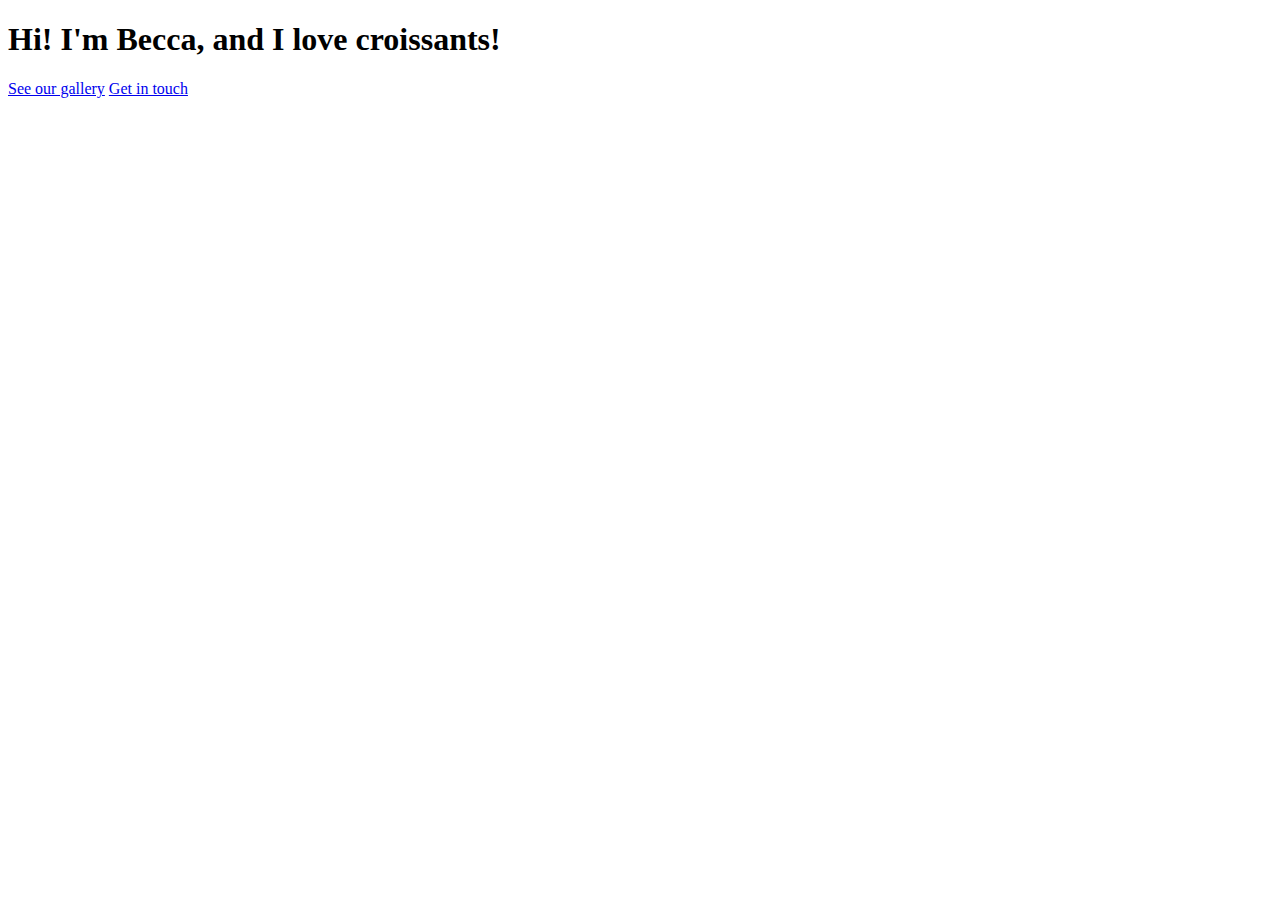
==== index.html @ 41347548 "Project created" ====
<!DOCTYPE html>
<html lang="en">
<head>
    <meta charset="UTF-8">
    <meta name="viewport" content="width=device-width, initial-scale=1.0">
    <title>Document</title>
</head>
<body>
    <h1>Hi! I'm Becca, and I love croissants!</h1>
    <a href="/photo.html">See our gallery</a>
    <a href="/contact.html">Get in touch</a>
</body>
</html>
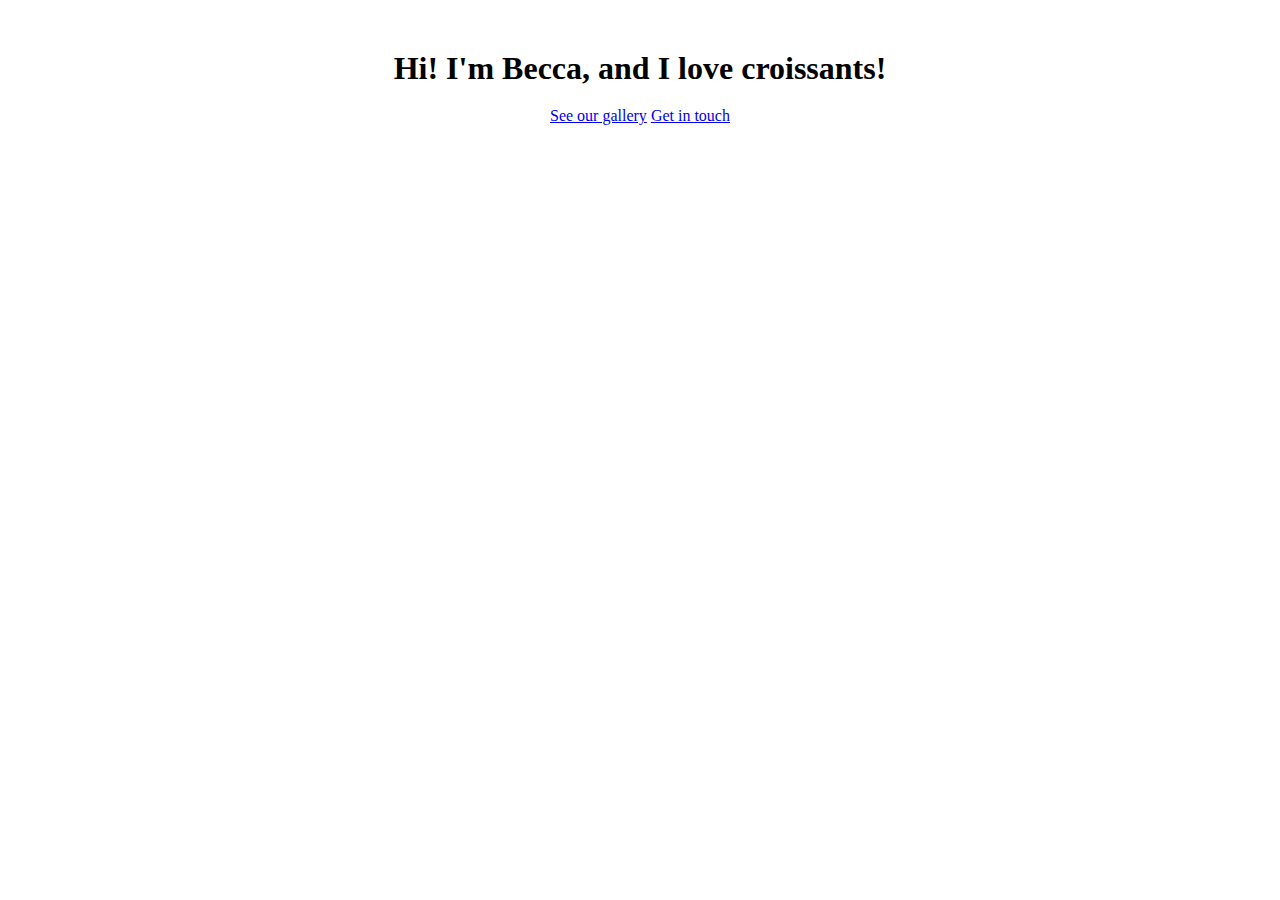
==== commit 9d2df22f: "Photo page css updated" ====
--- a/index.html
+++ b/index.html
@@ -3,11 +3,14 @@
 <head>
     <meta charset="UTF-8">
     <meta name="viewport" content="width=device-width, initial-scale=1.0">
-    <title>Document</title>
+    <title>Croissant</title>
+    <link href="https://cdn.jsdelivr.net/npm/bootstrap@5.0.0-beta2/dist/css/bootstrap.min.css" rel="stylesheet"
+        integrity="sha384-BmbxuPwQa2lc/FVzBcNJ7UAyJxM6wuqIj61tLrc4wSX0szH/Ev+nYRRuWlolflfl" crossorigin="anonymous">
+    <link rel="stylesheet" href="/src/styles.css">
 </head>
 <body>
     <h1>Hi! I'm Becca, and I love croissants!</h1>
-    <a href="/photo.html">See our gallery</a>
-    <a href="/contact.html">Get in touch</a>
+    <a class="btn btn-secondary" href="/photo.html">See our gallery</a>
+    <a class="btn btn-secondary" href="/contact.html">Get in touch</a>
 </body>
 </html>--- a/src/styles.css
+++ b/src/styles.css
@@ -0,0 +1,14 @@
+body {
+  text-align: center;
+  margin: 50px auto;
+}
+
+h1 {
+  margin-bottom: 20px;
+}
+
+img {
+  max-width: 300px;
+  display: block;
+  margin: auto;
+}
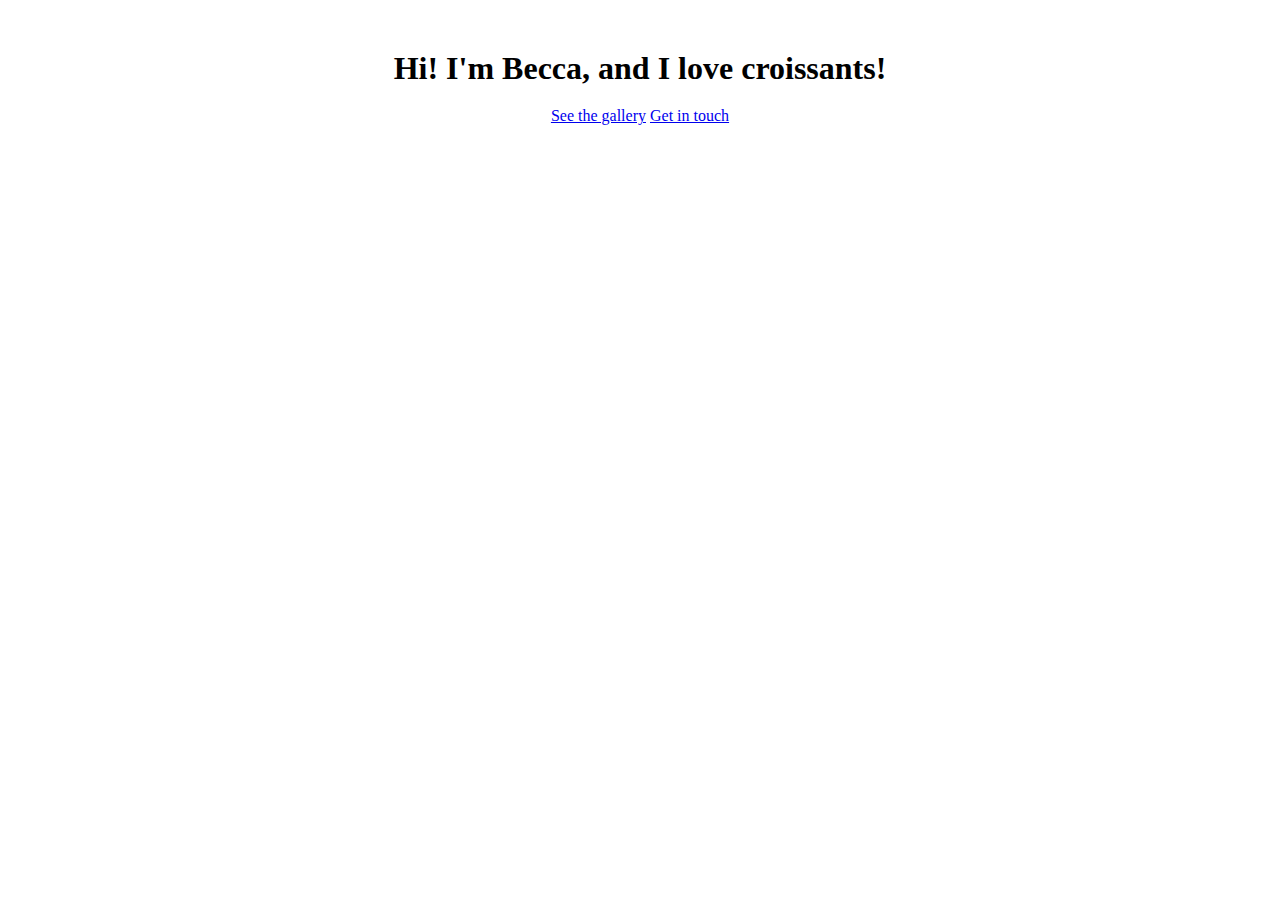
==== commit 3fd0299f: "Homepage spacing edited" ====
--- a/index.html
+++ b/index.html
@@ -10,7 +10,7 @@
 </head>
 <body>
     <h1>Hi! I'm Becca, and I love croissants!</h1>
-    <a class="btn btn-secondary" href="/photo.html">See our gallery</a>
-    <a class="btn btn-secondary" href="/contact.html">Get in touch</a>
+    <a class="btn btn-secondary mt-4" href="/photo.html">See the gallery</a>
+    <a class="btn btn-secondary mt-4" href="/contact.html">Get in touch</a>
 </body>
 </html>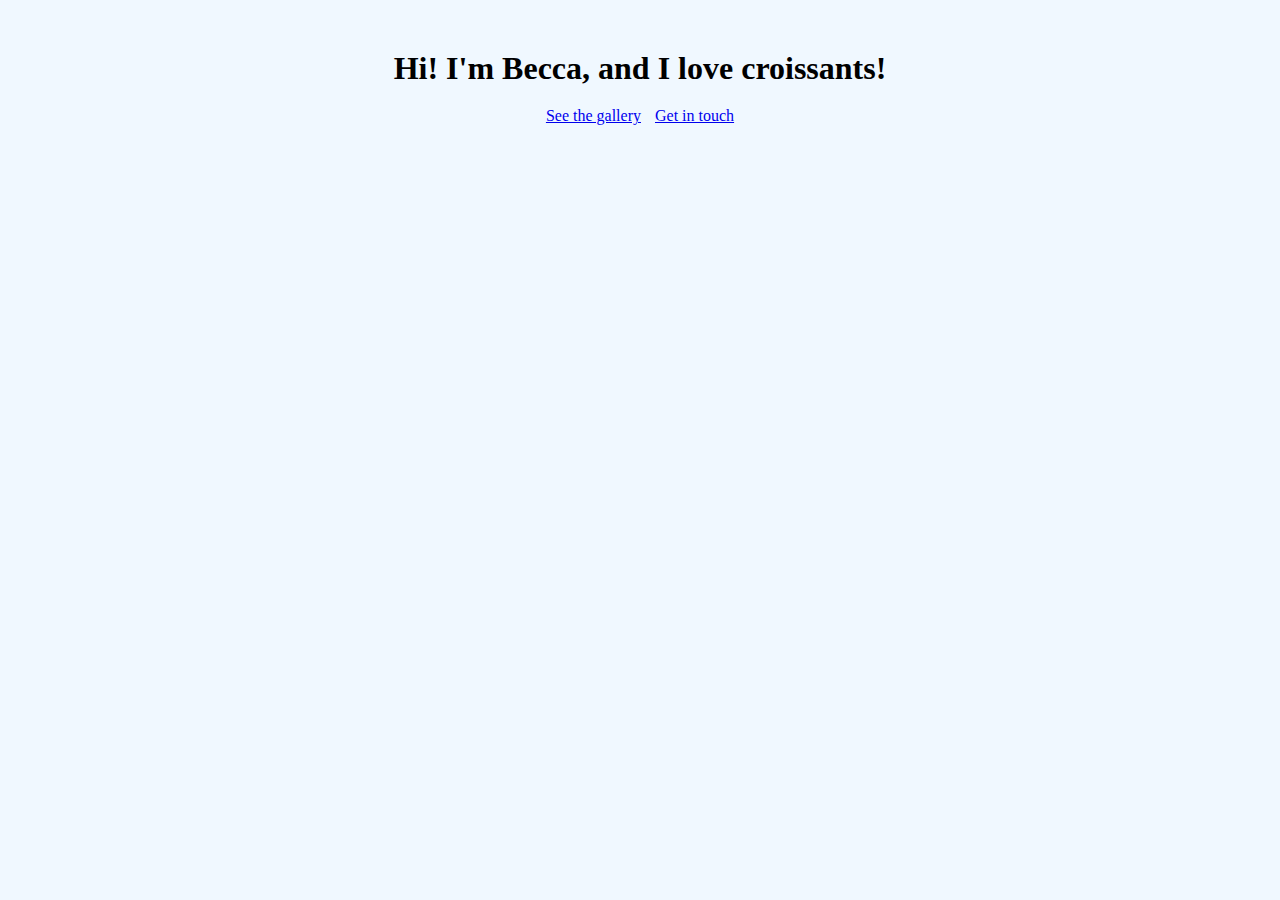
==== commit 9fdea542: "Page titles updated" ====
--- a/index.html
+++ b/index.html
@@ -3,10 +3,10 @@
 <head>
     <meta charset="UTF-8">
     <meta name="viewport" content="width=device-width, initial-scale=1.0">
-    <title>Croissant</title>
     <link href="https://cdn.jsdelivr.net/npm/bootstrap@5.0.0-beta2/dist/css/bootstrap.min.css" rel="stylesheet"
         integrity="sha384-BmbxuPwQa2lc/FVzBcNJ7UAyJxM6wuqIj61tLrc4wSX0szH/Ev+nYRRuWlolflfl" crossorigin="anonymous">
     <link rel="stylesheet" href="/src/styles.css">
+    <title>Croissant Fanclub</title>
 </head>
 <body>
     <h1>Hi! I'm Becca, and I love croissants!</h1>
--- a/src/styles.css
+++ b/src/styles.css
@@ -1,6 +1,7 @@
 body {
   text-align: center;
   margin: 50px auto;
+  background-color: aliceblue;
 }
 
 h1 {
@@ -12,3 +13,7 @@
   display: block;
   margin: auto;
 }
+
+a {
+  margin: 5px;
+}
